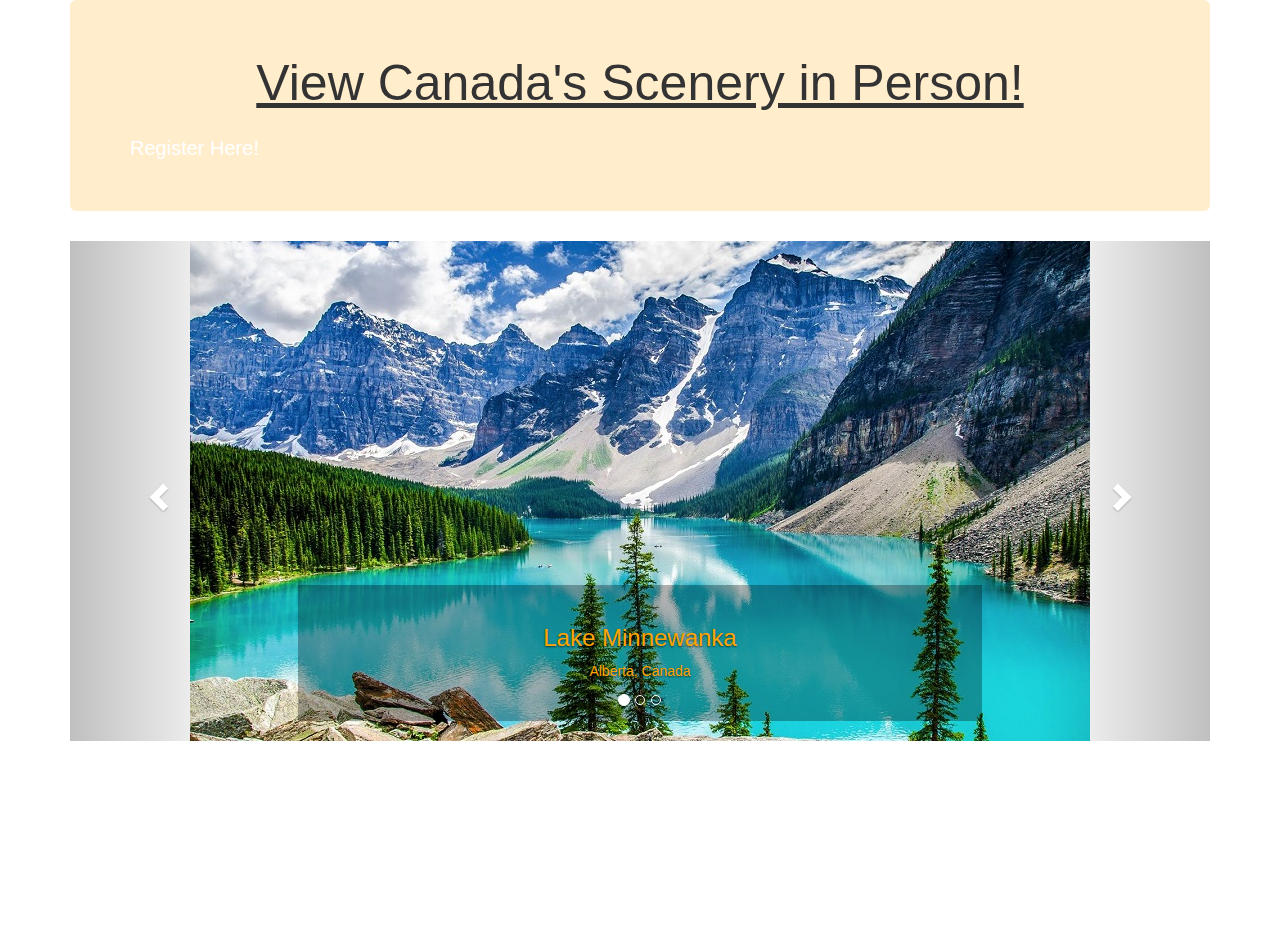
==== TravelBuddies-master/Partnertravel/index.html @ 184d86fa "Added Links, and comments" ====
<!--Chance Battles/ Jaden Dunfield-->
<!DOCTYPE html>
<html lang="en">

<head>
  <link rel="stylesheet" href="https://maxcdn.bootstrapcdn.com/bootstrap/3.3.7/css/bootstrap.min.css" integrity="sha384-BVYiiSIFeK1dGmJRAkycuHAHRg32OmUcww7on3RYdg4Va+PmSTsz/K68vbdEjh4u" crossorigin="anonymous">
  <link rel="stylesheet" href="styles.css" />
  <meta name="viewport" content="width=device-width, initial-scale=1">
  <meta charset="utf-8">
  <title>Travelling, eh?</title>
</head>

<body>

  <div class="container">



    <div class="jumbotron">

      <p style="font-size: 50px; text-align: center; text-decoration: underline;">
        View Canada's Scenery in Person!
      </p>
      <a href="purchase.html" class="link">Register Here!</a>
    </div>
    <div class="head">
      <p style="color: white;">
        Travel To Canada
      </p>
    </div>

    <div id="carousel-example-generic" class="carousel slide" data-ride="carousel">
      <!-- Indicators -->
      <ol class="carousel-indicators">
        <li data-target="#carousel-example-generic" data-slide-to="0" class="active"></li>
        <li data-target="#carousel-example-generic" data-slide-to="1"></li>
        <li data-target="#carousel-example-generic" data-slide-to="2"></li>
      </ol>

      <!-- Wrapper for slides -->
      <div class="carousel-inner" role="listbox">
        <div class="item active">
          <img src="lake.jpg" alt="manawankee">
          <div class="carousel-caption">
            <h3>Lake Minnewanka</h3>
            <p>Alberta, Canada</p>
          </div>

        </div>
        <div class="item">
          <img src="garden.jpg" alt="butchart">
          <div class="carousel-caption">
            <h3>Butchart Gardens</h3>
            <p> Brentwood Bay, British Columbia</p>
          </div>

        </div>
        <div class="item">
          <img src="banff.jpg" alt="NationalPark">
          <div class="carousel-caption">
            <h3>Banff National Park</h3>
            <p>Alberta, Canada</p>
          </div>

        </div>
      </div>

      <!-- Controls -->
      <a class="left carousel-control" href="#carousel-example-generic" role="button" data-slide="prev">
    <span class="glyphicon glyphicon-chevron-left" aria-hidden="true"></span>
    <span class="sr-only">Previous</span>
  </a>
      <a class="right carousel-control" href="#carousel-example-generic" role="button" data-slide="next">
    <span class="glyphicon glyphicon-chevron-right" aria-hidden="true"></span>
    <span class="sr-only">Next</span>
  </a>
    </div>
    <div class="row">
      <div class="col-md-4">
        <h2>Lake Minnewanka</h2><br/>
        <p>This can also be translated to "Water of the Spirits" in Nakoda. This is a Glacial lake. It is 21 km, or 13 miles long. Lake Minniewanka is the 2nd longest lake in the Canadian Rockies. </p>
        </div>
      <div class="col-md-4">
        <h2>Butchart Gardens</h2><br/>
        <p>The Butchart Gardens were named after Robert and Jennie Butchart when they came to the west cost of Canada because of liestone deposits. They only started the garden when the deposit had ran out of limestone. And it is now a National Historic Site of Canada.<p/>
      </div>
      <div class="col-md-4">
        <h2>Banff National Park</h2><br/>
        <p>Canad's oldest national park, established in 1885. It is located in the Rocky Mountains, the park itself is about 2,564 sq miles with numerous glaciers and ice fields. </p>
      </div>
    </div>
  </div>
  <script src="https://ajax.googleapis.com/ajax/libs/jquery/1.12.4/jquery.min.js"></script>
  <script src="https://maxcdn.bootstrapcdn.com/bootstrap/3.3.7/js/bootstrap.min.js" integrity="sha384-Tc5IQib027qvyjSMfHjOMaLkfuWVxZxUPnCJA7l2mCWNIpG9mGCD8wGNIcPD7Txa" crossorigin="anonymous"></script>
</body>

</html>
---- TravelBuddies-master/Partnertravel/styles.css ----
body {
  background-image: url(sky1.jpg);
  background-size: cover;
  background-attachment: fixed;
}

.carousel-inner, .item, img {
  margin: 0 auto;
}
.carousel-caption{
  color: orange;
  background: rgba(0, 0, 0, 0.3);
}

.jumbotron{
  background: rgba(255, 165, 0, 0.2);
}
.head{
  display: none;
}
.row{
  color: white;
}


@media (max-width: 600px){
  .jumbotron{
    display: none;
  }
  .carousel-caption{
    display: none;
  }
  .head{
    display: block;
  }
}
@media (max-width: 990px){
  .row{
    color: #00cc00;
  }
}

body {
  margin: 0;
  font-family: Arial, Helvetica, sans-serif;
}
.link{
  font-size: 20px;
}


.topnav {
  overflow: hidden;
  background-color: black;
}

.topnav a {
  float: left;
  color: #f2f2f2;
  text-align: center;
  padding: 14px 16px;
  text-decoration: none;
  font-size: 17px;
}

.topnav a:hover {
  background-color: #ffcc99;
  color: black;
}
a:link {
    color: white;

}
a:visited {
    color: white;
    background-color: transparent;
    text-decoration: none;
}
a:hover {
    color: white;
    background-color: transparent;
    text-decoration: underline;
}
a:active {
    color: white;
    background-color: transparent;
    text-decoration: underline;
}
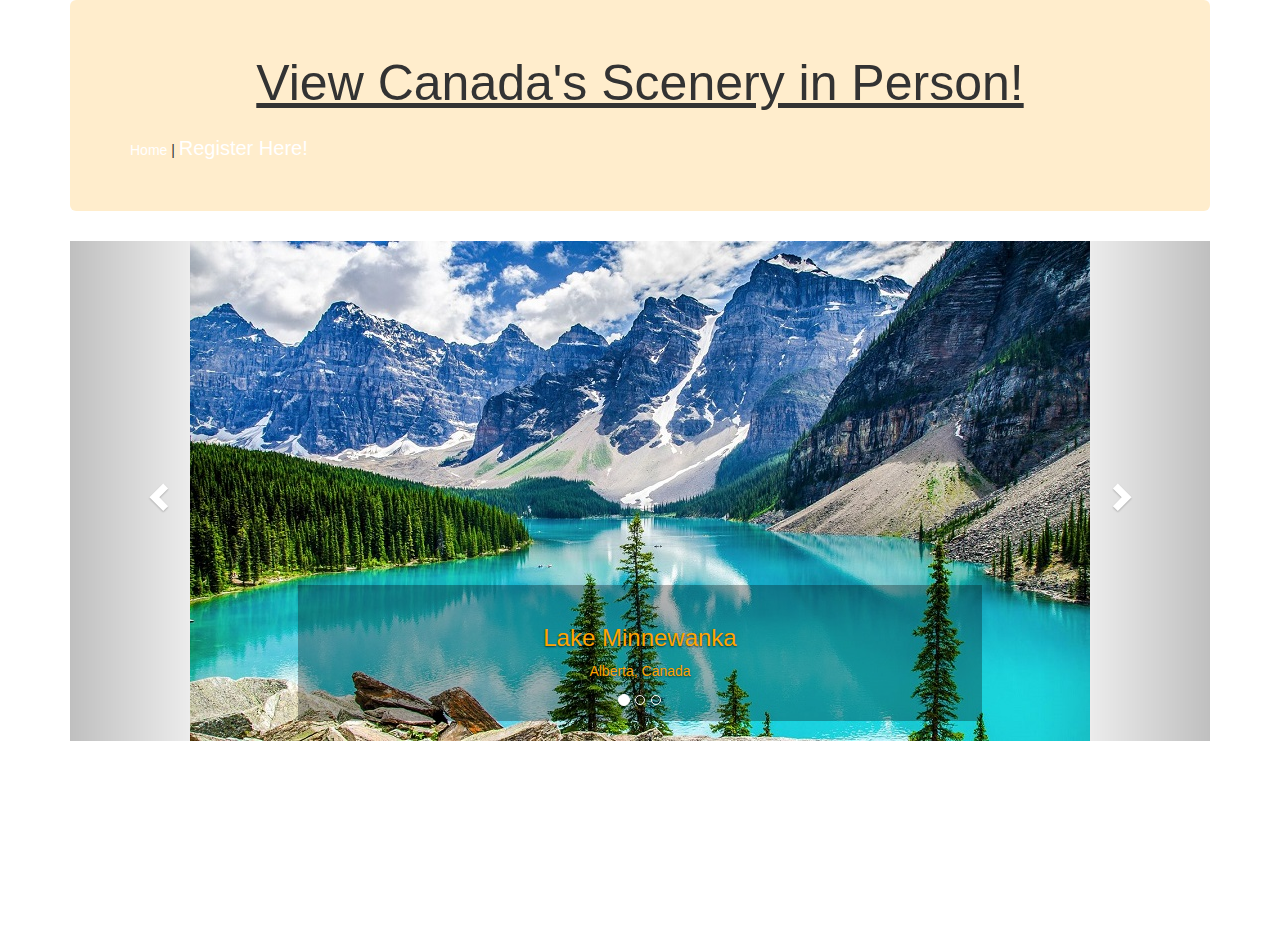
==== commit 6de1d2f9: "Added link" ====
--- a/TravelBuddies-master/Partnertravel/index.html
+++ b/TravelBuddies-master/Partnertravel/index.html
@@ -21,7 +21,7 @@
       <p style="font-size: 50px; text-align: center; text-decoration: underline;">
         View Canada's Scenery in Person!
       </p>
-      <a href="purchase.html" class="link">Register Here!</a>
+      <a href="../index.html">Home</a> | <a href="purchase.html" class="link">Register Here!</a>
     </div>
     <div class="head">
       <p style="color: white;">
--- a/TravelBuddies-master/Partnertravel/styles.css
+++ b/TravelBuddies-master/Partnertravel/styles.css
@@ -86,3 +86,13 @@
     background-color: transparent;
     text-decoration: underline;
 }
+
+#Submit{
+  float: right;
+}
+#regist{
+	margin-top: 5px;
+	background-color: #ffbd54;
+	border-color: black;
+	border-style: groove;
+}